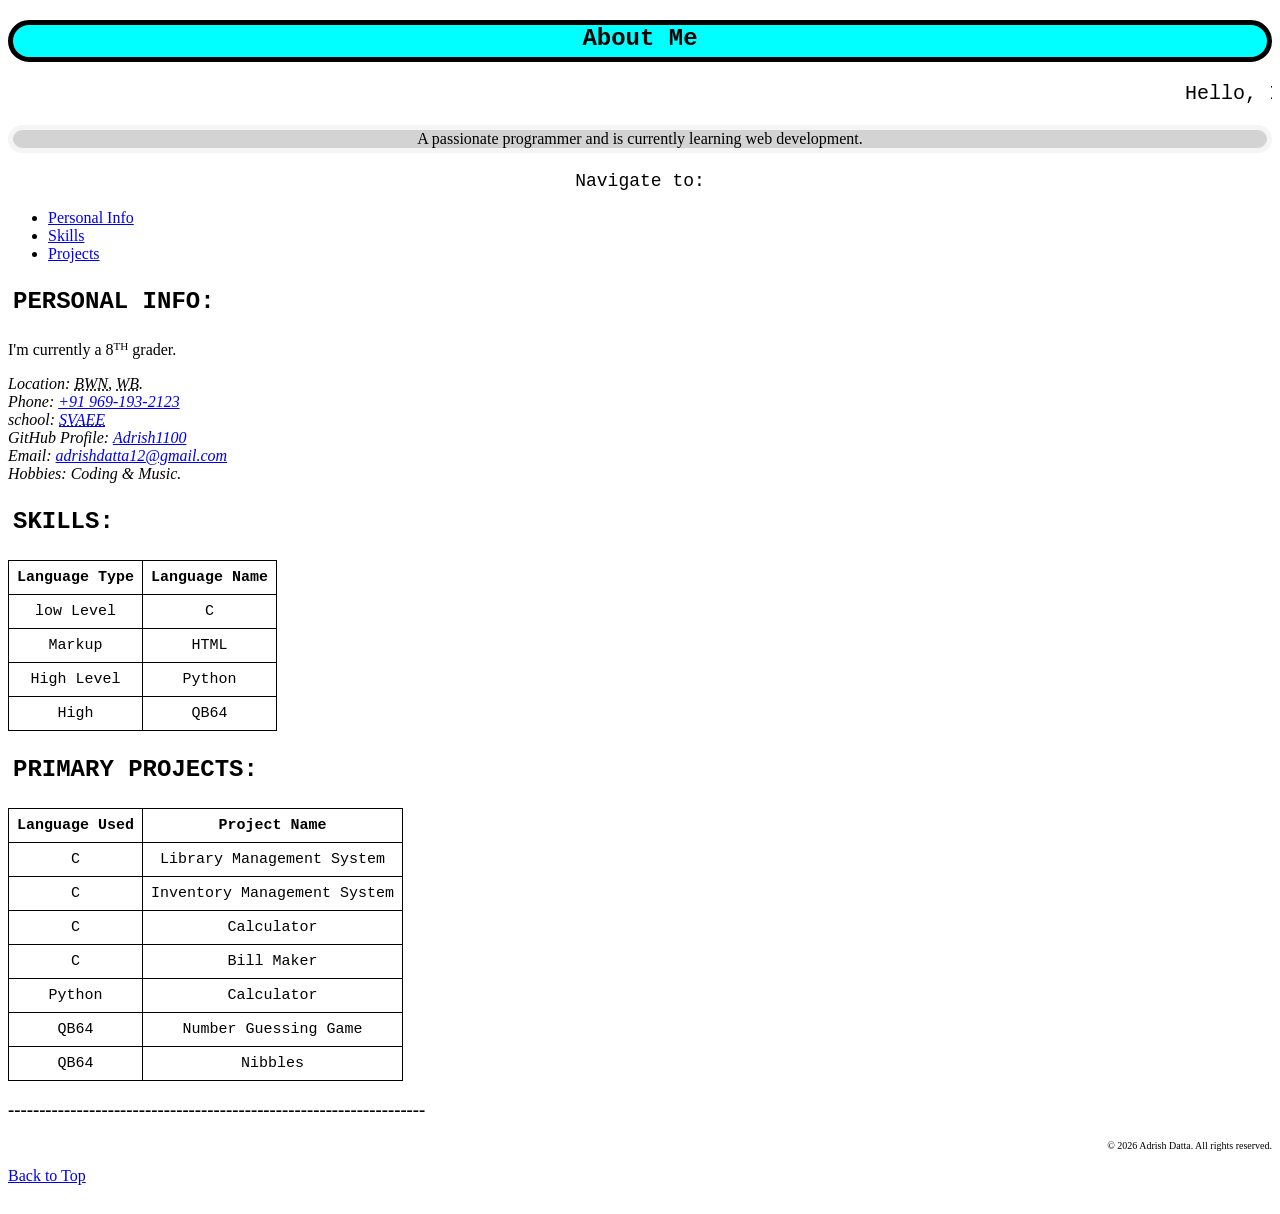
==== ABOUT ME.html @ 28feab6a "Initial Commit" ====
<!doctype html>
<html lang="en">
  <head>
    <meta charset="UTF-8">
    <meta name="about me" content="my personal information & portfolio" >
    <meta name="viewport" content="width=device-width, initial-scale=1.0">
    <title>ABOUT ME</title>
    <style>
      table,
      th,
      td,
      tr {
        border: 1px solid black;
        border-collapse: collapse;
        text-align: center;

        font-family: monospace;
        padding: 0.5rem;
        font-size: 15px;
        color: black;
      }
    </style>
  </head>
  <body>

<section id="about">
    <h1
      style="
        background-color: aqua;
        padding-bottom: 5px;
        text-align: center;
        border: 5px solid black;
        border-radius: 50px;
        font-family: &quot;Courier New&quot;, Courier, monospace;
      "
    >
      About Me
    </h1>
    <marquee
      style="
        font-family: &quot;Courier New&quot;, Courier, monospace;
        font-size: 20px;
      "
    >
      Hello, I'm Adrish Datta,
    </marquee>
    <p
      style="
        background-color: lightgray;
        font-size: 16px;
        border: 5px solid whitesmoke;
        border-radius: 20px;
        font-family: cursive;
        text-align: center;
      "
    >
      A passionate programmer and is currently learning 
      web development.
          <header>
<p style="text-align: center; font-family: 
'Courier New', Courier, monospace; font-size: 18px;">
Navigate to:
</p>
    <nav>
        <ul>
        <li><a href="#personal-info">Personal Info</a></li>
        <li><a href="#skills">Skills</a></li>
        <li><a href="#projects">Projects</a></li>
        
        </ul>
    </nav>
</header>
    </section>
    
    <section id="personal-info">
    <h2 style="
        padding: 5px;
        font-family: &quot;Courier New&quot;, Courier, monospace;
      ">
      PERSONAL INFO:
      </h2>
      <p>
        I'm currently a 8<small><sup>TH</sup></small> grader.
        <address>
        Location: <abbr title="BURDWAN">BWN</abbr>, 
        <abbr title="WEST BENGAL">WB</abbr>.
        <br>
        Phone: <a href="tel:+919691932123">+91 969-193-2123</a>
        <br>
        school: <abbr title="Swami Vivekananda Academy For Educational Excellence">
            <a href="https://svabdn.org/about/" target="_blank">SVAEE</a></abbr>
            <br>
             GitHub Profile: <a href="https://github.com/Adrish1100" 
         target="_blank">Adrish1100</a>
            <br>
            Email: <a href="mailto:adrishdatta12@gmail.com" target="_blank">adrishdatta12@gmail.com</a>
            <br>
            Hobbies: Coding &amp; Music.
            <br>
         </address>
    <!--</p>-->
    </section>
    <section id="skills">
    <h2 style="
        padding: 5px;
        font-family: &quot;Courier New&quot;, Courier, monospace;
      ">
      SKILLS:
      </h2>
    <table>
      
      <tr>
        <th>Language Type</th>
      <th>Language Name</th>
      </tr>
      <tr>
        <td>low Level</td>
        <td>C</td>
      </tr>
      <tr>
        <td>Markup</td>
        <td>HTML</td>
      </tr>
      <tr>
        <td>High Level</td>
        <td>Python</td>
      </tr>
      <tr>
        <td>High</td>
        <td>QB64</td>
      </tr>
    </table>
</section>

<section id="projects">
    <h2 style="
        padding: 5px;
        font-family: &quot;Courier New&quot;, Courier, monospace;
      ">
      PRIMARY PROJECTS:
    </h2>

<table>
      <tr>
        <th>Language Used</th>
        <th>Project Name</th>
      </tr>
      <tr>
        <td>C</td>
        <td>Library Management System</td>
      </tr>
      <tr>
        <td>C</td>
        <td>Inventory Management System</td>
      </tr>
      <tr>
        <td>
            C
        </td>
        <td>
            Calculator
        </td>
      </tr>
      <tr>
        <td>C</td>
        <td>Bill Maker</td>
      </tr>
      <tr>
        <td>Python</td>
        <td>Calculator</td>
      </tr>
      <tr>
        <td>QB64</td>
        <td>Number Guessing Game</td>

      </tr>
      <tr>
        <td>QB64</td>
        <td>Nibbles</td>
      </tr>
    </table>
    </section>
   <footer>
    <h3>-------------------------------------------------------------------</h3>
    <p style="text-align: end; 
    font-family: Impact, Haettenschweiler;
     font-size: 10px;">
    &copy; 2026 Adrish Datta. All rights reserved.
    </p>
    <p><a href="#">Back to Top</a></p>
   </footer>
  </body>
</html>
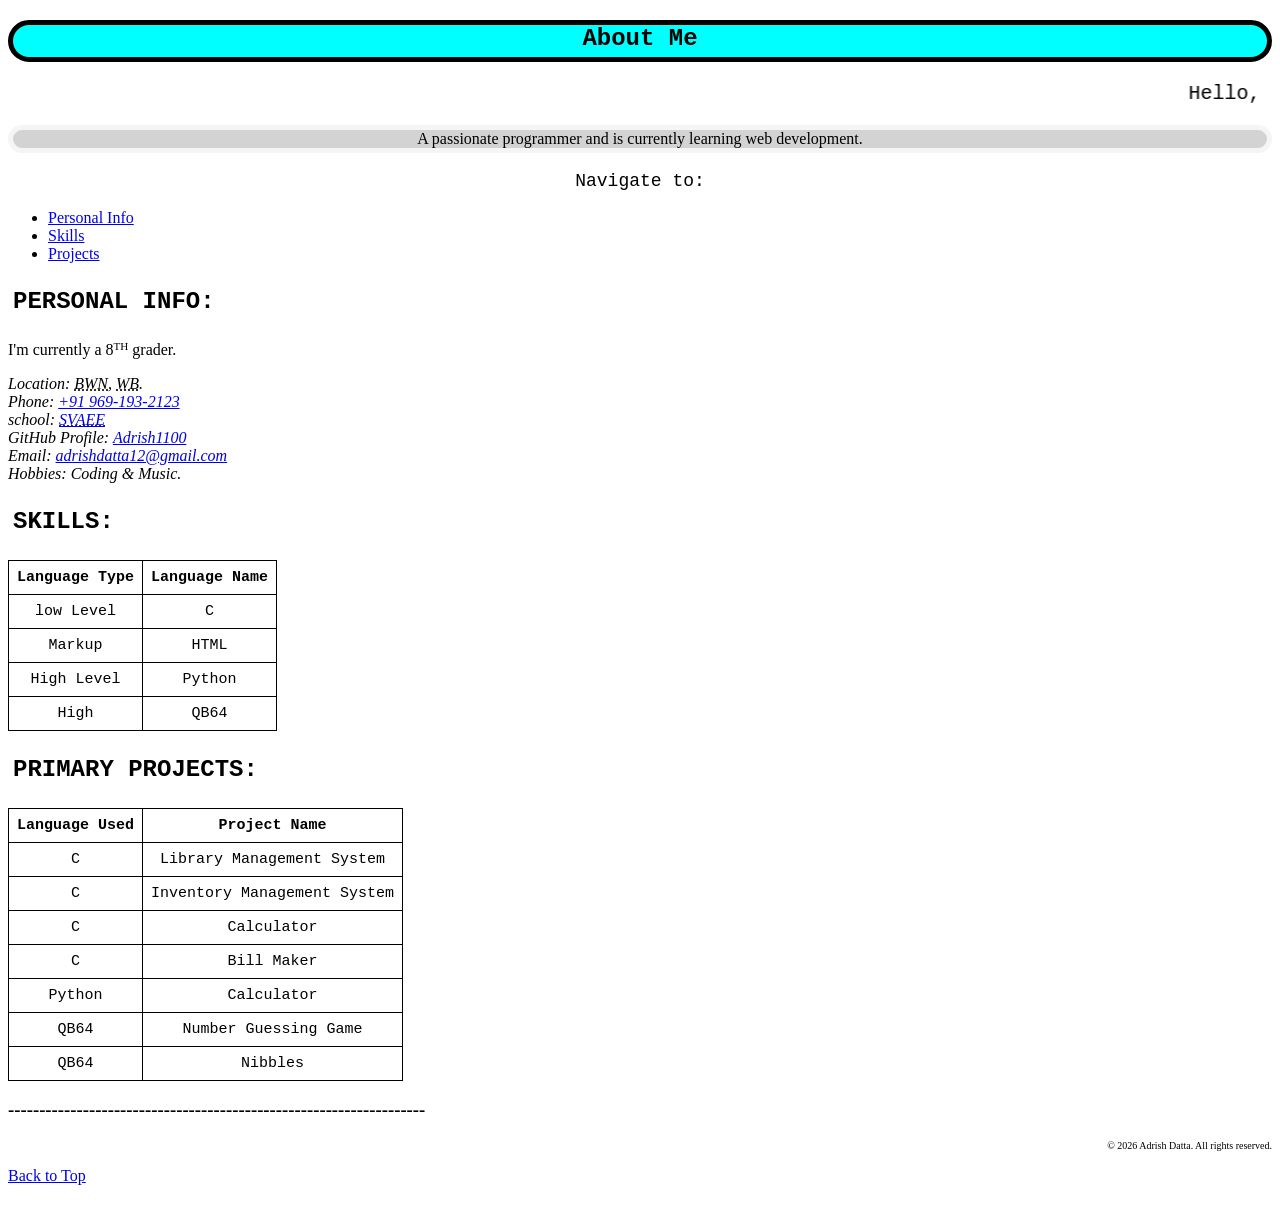
==== commit f48c2c42: "Initial Commit" ====
--- a/ABOUT ME.html
+++ b/ABOUT ME.html
@@ -4,6 +4,7 @@
     <meta charset="UTF-8">
     <meta name="about me" content="my personal information & portfolio" >
     <meta name="viewport" content="width=device-width, initial-scale=1.0">
+    <link rel="icon" href="portfolio_image.png">
     <title>ABOUT ME</title>
     <style>
       table,
